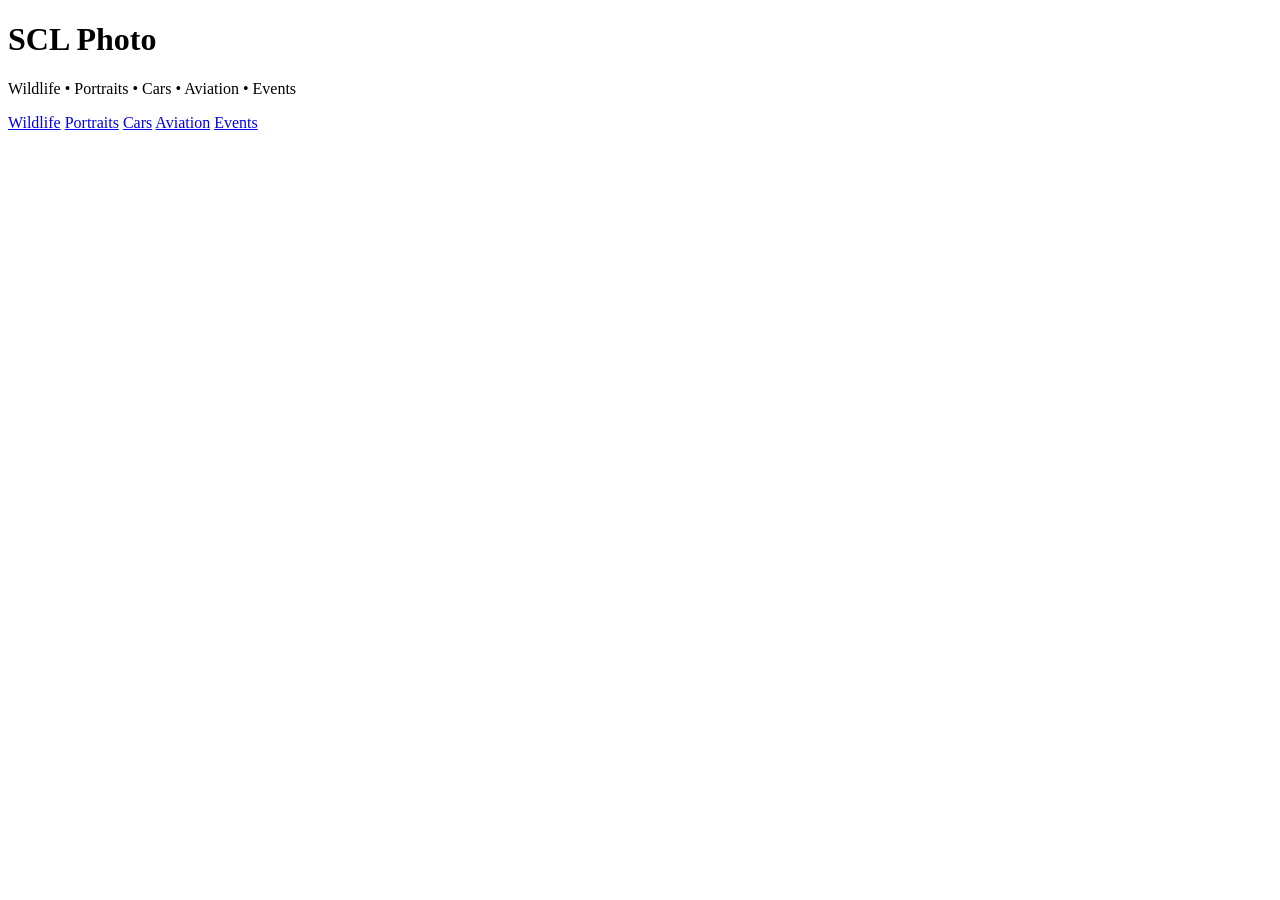
==== index.html @ b7c6cebc "Create index.html" ====
<!DOCTYPE html>
<html lang="en">

<head>
  <title>SCL Photo | Portfolio</title>
  
</head>
<body>
  <h1> SCL Photo </h1>
  <p> Wildlife • Portraits • Cars • Aviation • Events </p> 
  <a href="wildlife.html">Wildlife</a>
  <a href="portraits.html">Portraits</a>
  <a href="cars.html">Cars</a>
  <a href="aviation.html">Aviation</a>
  <a href="events.html">Events</a>
</body>
</html>
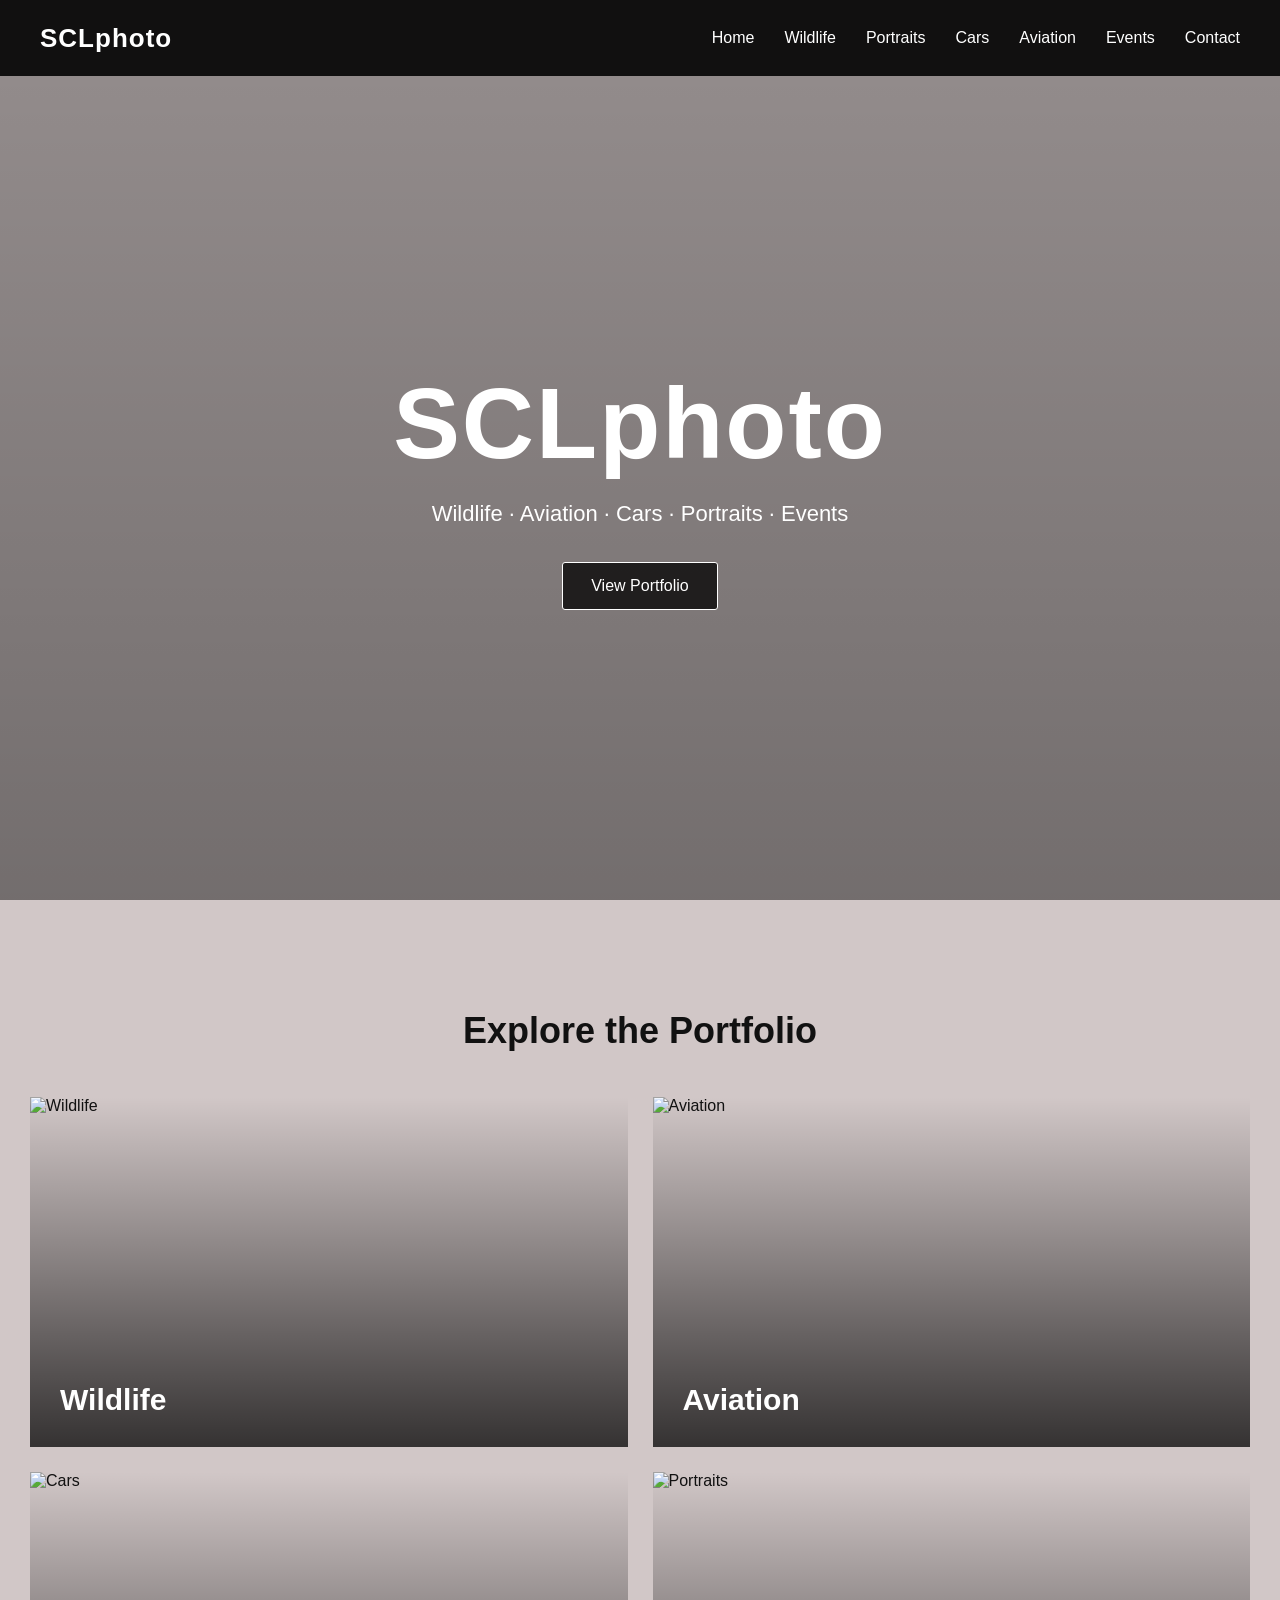
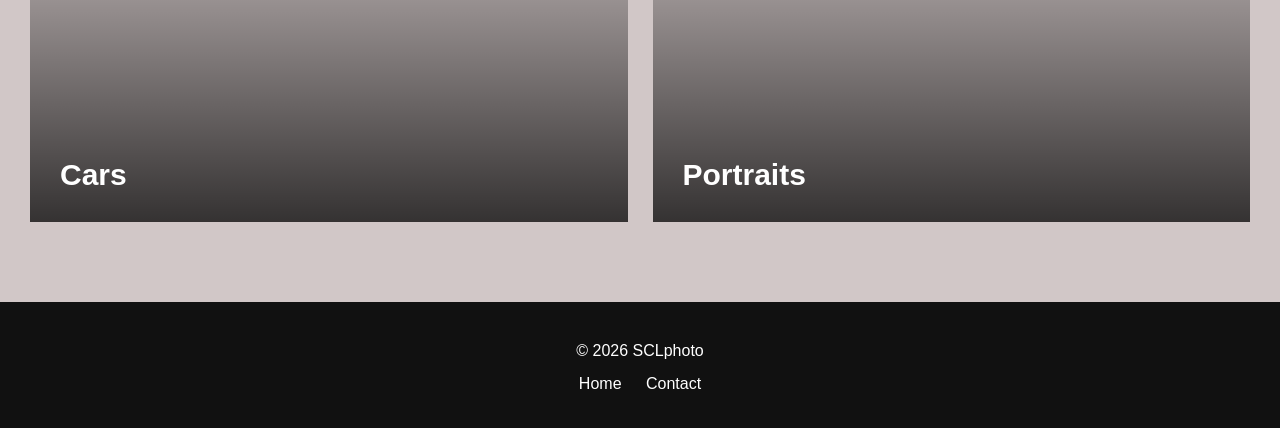
==== commit c66a5015: "new stuff" ====
--- a/index.html
+++ b/index.html
@@ -2,18 +2,161 @@
 <html lang="en">
 
 <head>
-  <title>SCL Photo | Portfolio</title>
-  
+
+    <meta charset="UTF-8">
+
+    <meta
+        name="viewport"
+        content="width=device-width, initial-scale=1.0"
+    >
+
+    <title>SCLphoto | Photography</title>
+
+    <link
+        rel="stylesheet"
+        href="style.css"
+    >
+
 </head>
+
 <body>
-  <h1> SCL Photo </h1>
-  <p> Wildlife • Portraits • Cars • Aviation • Events </p> 
-  <a href="wildlife.html">Wildlife</a>
-  <a href="portraits.html">Portraits</a>
-  <a href="cars.html">Cars</a>
-  <a href="aviation.html">Aviation</a>
-  <a href="events.html">Events</a>
+
+<nav>
+
+    <div class="logo">
+        <a href="index.html">SCLphoto</a>
+    </div>
+
+    <div class="nav-links">
+
+        <a href="index.html">Home</a>
+        <a href="wildlife.html">Wildlife</a>
+        <a href="portraits.html">Portraits</a>
+        <a href="cars.html">Cars</a>
+        <a href="aviation.html">Aviation</a>
+        <a href="events.html">Events</a>
+        <a href="contact.html">Contact</a>
+
+    </div>
+
+</nav>
+
+
+<main>
+
+    <section class="hero">
+
+        <div class="hero-content">
+
+            <h1>SCLphoto</h1>
+
+            <p>
+                Wildlife · Aviation · Cars · Portraits · Events
+            </p>
+
+            <a
+                href="wildlife.html"
+                class="button"
+            >
+                View Portfolio
+            </a>
+
+        </div>
+
+    </section>
+
+
+    <section class="categories">
+
+        <h2>Explore the Portfolio</h2>
+
+        <div class="category-grid">
+
+
+            <div class="category-card">
+
+                <img
+                    src="images/wildlife/featured.jpg"
+                    alt="Wildlife"
+                >
+
+                <div class="category-overlay">
+                    <h3>Wildlife</h3>
+                </div>
+
+                <a href="wildlife.html"></a>
+
+            </div>
+
+
+            <div class="category-card">
+
+                <img
+                    src="images/aviation/featured.jpg"
+                    alt="Aviation"
+                >
+
+                <div class="category-overlay">
+                    <h3>Aviation</h3>
+                </div>
+
+                <a href="aviation.html"></a>
+
+            </div>
+
+
+            <div class="category-card">
+
+                <img
+                    src="images/cars/featured.jpg"
+                    alt="Cars"
+                >
+
+                <div class="category-overlay">
+                    <h3>Cars</h3>
+                </div>
+
+                <a href="cars.html"></a>
+
+            </div>
+
+
+            <div class="category-card">
+
+                <img
+                    src="images/portraits/featured.jpg"
+                    alt="Portraits"
+                >
+
+                <div class="category-overlay">
+                    <h3>Portraits</h3>
+                </div>
+
+                <a href="portraits.html"></a>
+
+            </div>
+
+
+        </div>
+
+    </section>
+
+</main>
+
+
+<footer>
+
+    <p>© 2026 SCLphoto</p>
+
+    <div class="footer-links">
+
+        <a href="index.html">Home</a>
+        <a href="contact.html">Contact</a>
+
+    </div>
+
+</footer>
+
 </body>
-</html>
-  
-  
+
+</html>
--- a/style.css
+++ b/style.css
@@ -0,0 +1,573 @@
+* {
+    box-sizing: border-box;
+}
+
+html {
+    scroll-behavior: smooth;
+}
+
+body {
+    margin: 0;
+    background-color: #d1c7c7;
+    color: #111;
+    font-family: Arial, sans-serif;
+}
+
+/* =========================
+   NAVIGATION
+   ========================= */
+
+nav {
+    position: sticky;
+    top: 0;
+    z-index: 1000;
+
+    min-height: 76px;
+    padding: 18px 40px;
+
+    display: flex;
+    justify-content: space-between;
+    align-items: center;
+
+    background: rgba(0, 0, 0, 0.92);
+    backdrop-filter: blur(10px);
+}
+
+.logo a {
+    color: white;
+    text-decoration: none;
+
+    font-size: 26px;
+    font-weight: 700;
+    letter-spacing: 1px;
+}
+
+.nav-links {
+    display: flex;
+    align-items: center;
+    gap: 30px;
+}
+
+.nav-links a {
+    color: white;
+    text-decoration: none;
+
+    font-size: 16px;
+
+    transition: color 0.2s ease;
+}
+
+.nav-links a:hover {
+    color: #bdbdbd;
+}
+
+/* =========================
+   GENERAL
+   ========================= */
+
+main {
+    min-height: calc(100vh - 76px);
+}
+
+.page-title {
+    text-align: center;
+    padding: 70px 20px 40px;
+}
+
+.page-title h1 {
+    margin: 0 0 15px;
+    font-size: 48px;
+    font-weight: 700;
+}
+
+.page-title p {
+    max-width: 650px;
+    margin: 0 auto;
+    font-size: 18px;
+    line-height: 1.6;
+}
+
+/* =========================
+   HOMEPAGE HERO
+   ========================= */
+
+.hero {
+    min-height: calc(100vh - 76px);
+
+    display: flex;
+    align-items: center;
+    justify-content: center;
+
+    text-align: center;
+
+    background-image:
+        linear-gradient(rgba(0, 0, 0, 0.3), rgba(0, 0, 0, 0.45)),
+        url("images/hero.jpg");
+
+    background-size: cover;
+    background-position: center;
+}
+
+.hero-content {
+    color: white;
+    padding: 30px;
+}
+
+.hero-content h1 {
+    font-size: clamp(50px, 8vw, 100px);
+    margin: 0;
+    letter-spacing: 2px;
+}
+
+.hero-content p {
+    font-size: 22px;
+    margin: 20px 0 35px;
+}
+
+.button {
+    display: inline-block;
+
+    padding: 14px 28px;
+
+    color: white;
+    background-color: rgba(0, 0, 0, 0.75);
+
+    border: 1px solid white;
+    border-radius: 3px;
+
+    text-decoration: none;
+
+    transition:
+        background-color 0.2s ease,
+        transform 0.2s ease;
+}
+
+.button:hover {
+    background-color: white;
+    color: black;
+    transform: translateY(-2px);
+}
+
+/* =========================
+   CATEGORY CARDS
+   ========================= */
+
+.categories {
+    max-width: 1400px;
+    margin: 0 auto;
+    padding: 80px 30px;
+}
+
+.categories h2 {
+    text-align: center;
+    font-size: 36px;
+    margin-bottom: 45px;
+}
+
+.category-grid {
+    display: grid;
+    grid-template-columns: repeat(2, 1fr);
+    gap: 25px;
+}
+
+.category-card {
+    position: relative;
+    height: 350px;
+    overflow: hidden;
+}
+
+.category-card img {
+    width: 100%;
+    height: 100%;
+    object-fit: cover;
+
+    transition: transform 0.4s ease;
+}
+
+.category-card:hover img {
+    transform: scale(1.05);
+}
+
+.category-overlay {
+    position: absolute;
+    inset: 0;
+
+    display: flex;
+    align-items: flex-end;
+
+    padding: 30px;
+
+    background: linear-gradient(
+        transparent,
+        rgba(0, 0, 0, 0.75)
+    );
+}
+
+.category-overlay h3 {
+    margin: 0;
+    color: white;
+    font-size: 30px;
+}
+
+.category-card a {
+    position: absolute;
+    inset: 0;
+    z-index: 2;
+}
+
+/* =========================
+   GALLERY
+   ========================= */
+
+.gallery {
+    display: grid;
+    grid-template-columns: repeat(3, 1fr);
+    gap: 20px;
+
+    max-width: 1500px;
+    margin: 0 auto;
+
+    padding: 20px 30px 70px;
+}
+
+.gallery img {
+    display: block;
+
+    width: 100%;
+    height: 350px;
+
+    object-fit: cover;
+
+    cursor: pointer;
+
+    transition:
+        transform 0.25s ease,
+        opacity 0.25s ease;
+}
+
+.gallery img:hover {
+    transform: scale(1.02);
+}
+
+.gallery img,
+.thumbnails img,
+.lightbox img {
+    user-select: none;
+    -webkit-user-drag: none;
+}
+
+/* =========================
+   LIGHTBOX
+   ========================= */
+
+.lightbox {
+    display: none;
+
+    position: fixed;
+    inset: 0;
+
+    z-index: 2000;
+
+    background-color: rgba(0, 0, 0, 0.92);
+
+    align-items: center;
+    justify-content: center;
+}
+
+.lightbox img {
+    max-width: 85%;
+    max-height: 78vh;
+
+    object-fit: contain;
+
+    transition: opacity 0.2s ease;
+}
+
+/* =========================
+   LIGHTBOX BUTTONS
+   ========================= */
+
+.close,
+.prev,
+.next {
+    position: absolute;
+
+    border: none;
+    background: none;
+
+    color: white;
+
+    cursor: pointer;
+
+    z-index: 2100;
+
+    transition:
+        opacity 0.2s ease,
+        transform 0.2s ease;
+}
+
+.close:hover,
+.prev:hover,
+.next:hover {
+    opacity: 0.65;
+}
+
+.close {
+    top: 20px;
+    right: 30px;
+
+    font-size: 42px;
+    font-weight: 200;
+}
+
+.prev,
+.next {
+    top: 50%;
+    transform: translateY(-50%);
+
+    width: 60px;
+    height: 100px;
+
+    font-size: 60px;
+    line-height: 1;
+}
+
+.prev {
+    left: 25px;
+}
+
+.next {
+    right: 25px;
+}
+
+.prev:hover,
+.next:hover {
+    transform: translateY(-50%) scale(1.1);
+}
+
+/* =========================
+   CAPTION
+   ========================= */
+
+.caption {
+    position: absolute;
+
+    left: 50%;
+    bottom: 105px;
+
+    transform: translateX(-50%);
+
+    width: 90%;
+
+    color: white;
+    text-align: center;
+
+    font-size: 17px;
+}
+
+/* =========================
+   THUMBNAILS
+   ========================= */
+
+.thumbnails {
+    position: absolute;
+
+    bottom: 20px;
+    left: 50%;
+
+    transform: translateX(-50%);
+
+    display: flex;
+    align-items: center;
+    justify-content: center;
+
+    gap: 10px;
+
+    width: min(90%, 900px);
+
+    overflow: hidden;
+
+    padding: 10px;
+}
+
+.thumbnails img {
+    flex: 0 0 80px;
+
+    width: 80px;
+    height: 55px;
+
+    object-fit: cover;
+
+    opacity: 0.55;
+
+    border: 2px solid transparent;
+    border-radius: 5px;
+
+    cursor: pointer;
+
+    transition:
+        transform 0.2s ease,
+        opacity 0.2s ease,
+        border-color 0.2s ease;
+}
+
+.thumbnails img:hover {
+    opacity: 0.9;
+    transform: scale(1.08);
+}
+
+.thumbnails img.active {
+    opacity: 1;
+
+    border-color: white;
+
+    transform: scale(1.15);
+}
+
+/* =========================
+   CONTACT
+   ========================= */
+
+.contact-section {
+    max-width: 900px;
+    margin: 0 auto;
+
+    padding: 70px 30px;
+
+    text-align: center;
+}
+
+.contact-section h1 {
+    font-size: 48px;
+    margin-bottom: 20px;
+}
+
+.contact-section p {
+    font-size: 18px;
+    line-height: 1.7;
+}
+
+.contact-info {
+    margin-top: 40px;
+}
+
+.contact-info a {
+    color: #111;
+    font-weight: bold;
+}
+
+/* =========================
+   FOOTER
+   ========================= */
+
+footer {
+    padding: 35px 20px;
+
+    background-color: #111;
+    color: white;
+
+    text-align: center;
+}
+
+footer p {
+    margin: 5px 0;
+}
+
+.footer-links {
+    margin-top: 15px;
+}
+
+.footer-links a {
+    color: white;
+    text-decoration: none;
+    margin: 0 10px;
+}
+
+.footer-links a:hover {
+    text-decoration: underline;
+}
+
+/* =========================
+   MOBILE
+   ========================= */
+
+@media (max-width: 900px) {
+
+    nav {
+        padding: 15px 20px;
+
+        flex-direction: column;
+        gap: 15px;
+    }
+
+    .nav-links {
+        flex-wrap: wrap;
+        justify-content: center;
+        gap: 15px;
+    }
+
+    .category-grid {
+        grid-template-columns: 1fr;
+    }
+
+    .gallery {
+        grid-template-columns: repeat(2, 1fr);
+        padding: 15px;
+        gap: 12px;
+    }
+
+    .gallery img {
+        height: 250px;
+    }
+
+    .page-title h1 {
+        font-size: 38px;
+    }
+
+    .lightbox img {
+        max-width: 92%;
+        max-height: 70vh;
+    }
+
+    .prev {
+        left: 5px;
+    }
+
+    .next {
+        right: 5px;
+    }
+}
+
+@media (max-width: 600px) {
+
+    .gallery {
+        grid-template-columns: 1fr;
+    }
+
+    .gallery img {
+        height: 300px;
+    }
+
+    .hero-content h1 {
+        font-size: 55px;
+    }
+
+    .hero-content p {
+        font-size: 18px;
+    }
+
+    .thumbnails {
+        width: 95%;
+    }
+
+    .thumbnails img {
+        flex-basis: 65px;
+        width: 65px;
+        height: 45px;
+    }
+
+    .caption {
+        bottom: 85px;
+        font-size: 14px;
+    }
+}
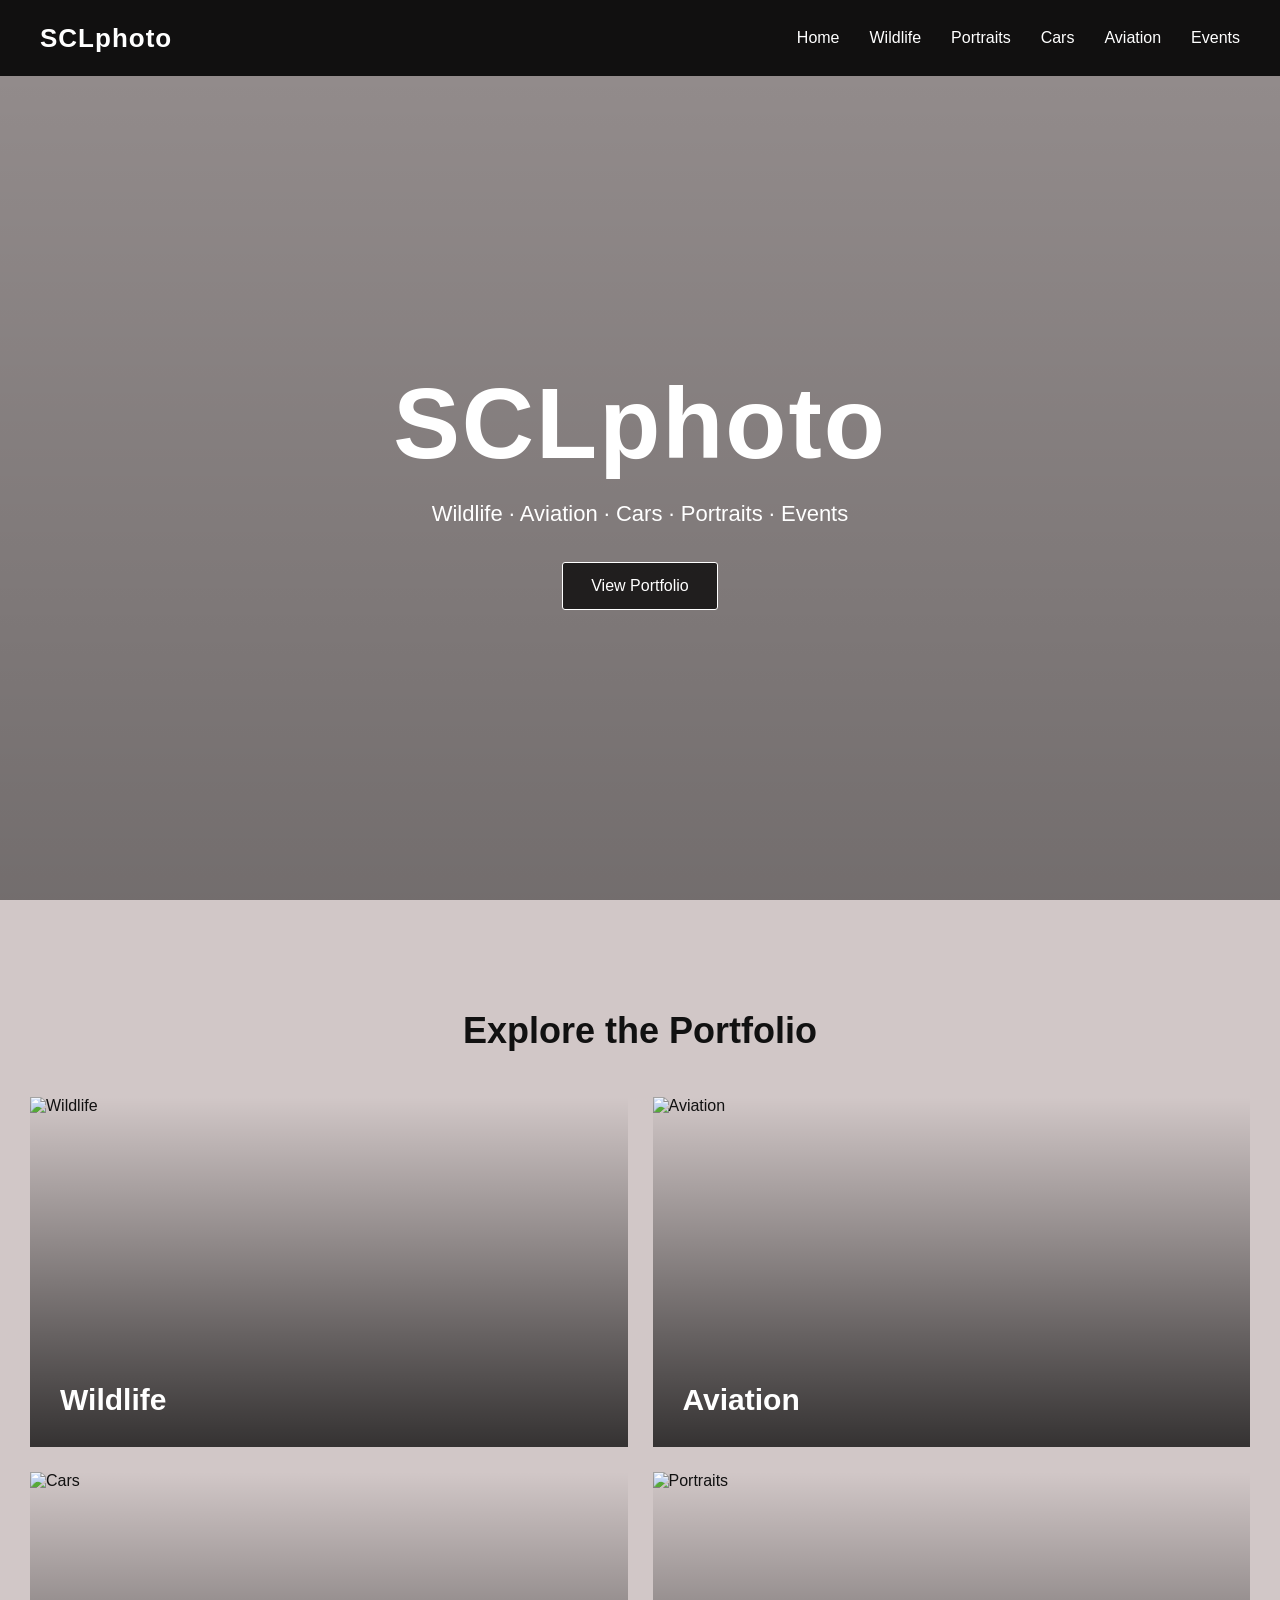
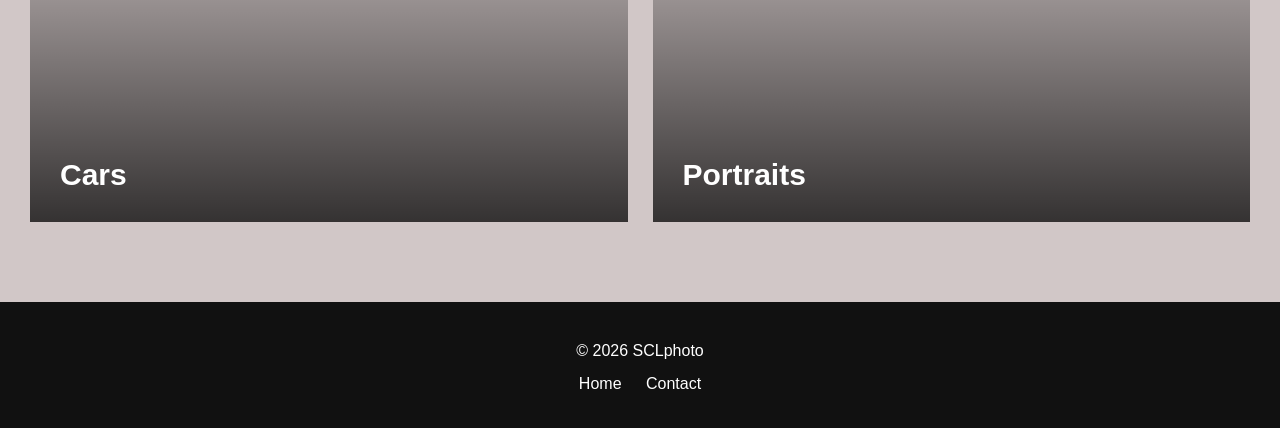
==== commit d7c0c083: "22" ====
--- a/index.html
+++ b/index.html
@@ -35,7 +35,6 @@
         <a href="cars.html">Cars</a>
         <a href="aviation.html">Aviation</a>
         <a href="events.html">Events</a>
-        <a href="contact.html">Contact</a>
 
     </div>
 
